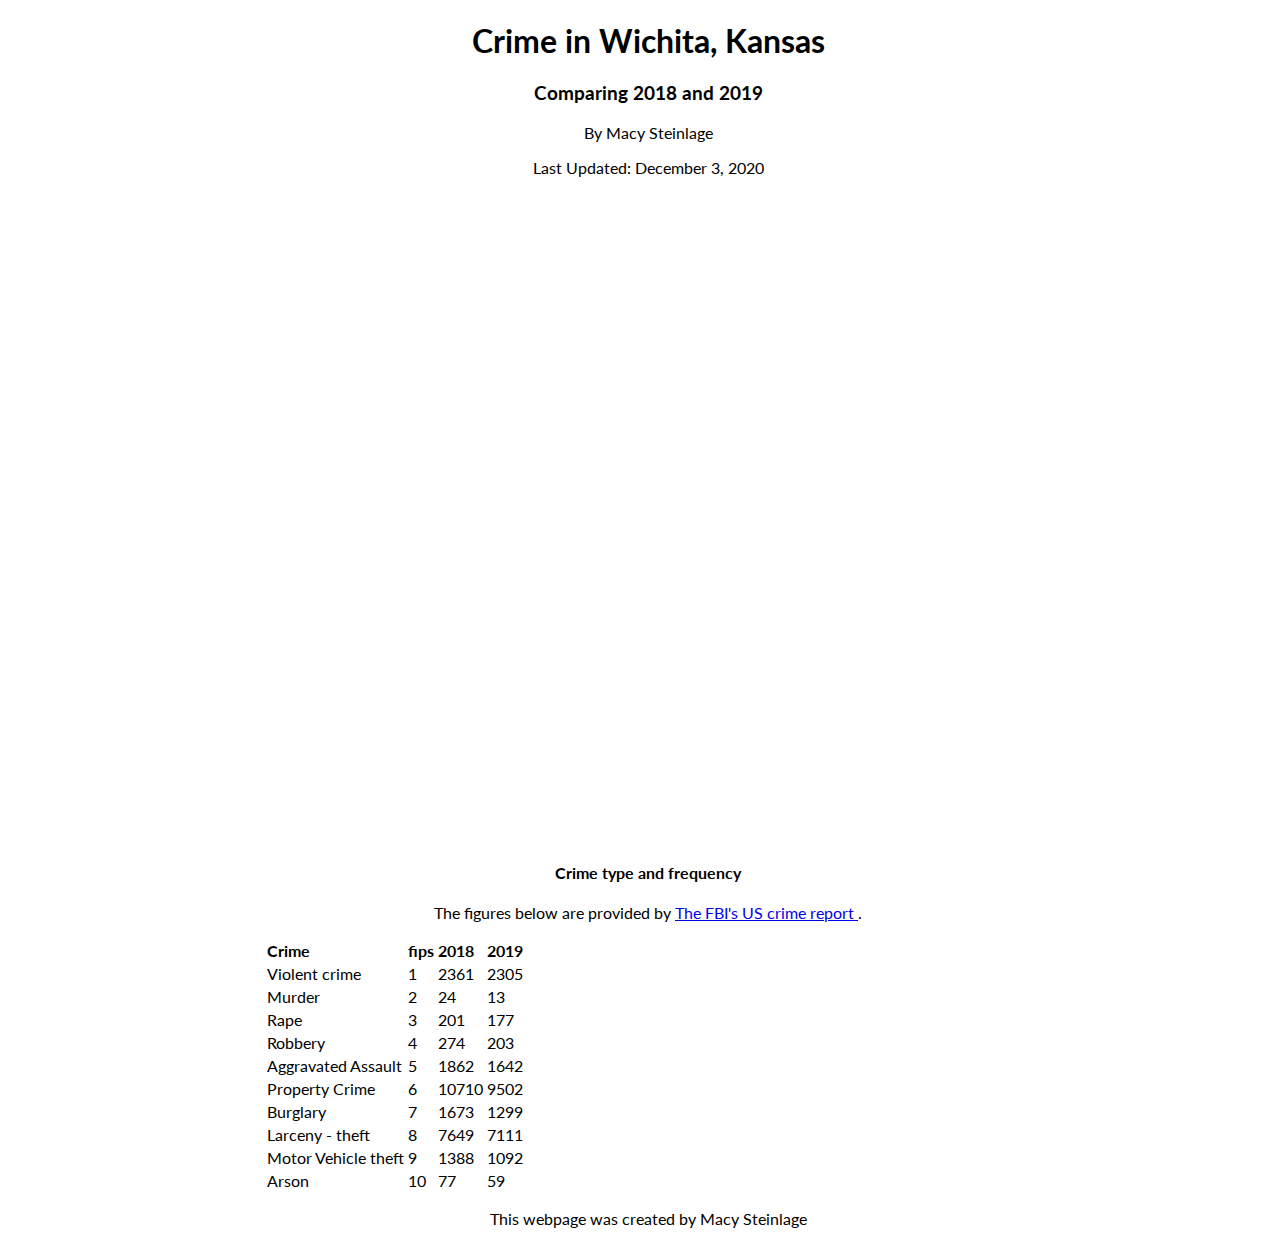
==== index.html @ 2e3378d9 "Rename MC 196 Project 2.html to index.html" ====
<!DOCTYPE html>
<html lang="en">
<head>
    <meta charset="UTF-8">
    <meta name="viewport" content="width=device-width, initial-scale=1.0">
    <title>MC 196 Project 2</title>
    <link rel="preconnect" href="https://fonts.gstatic.com">
    <link href="https://fonts.googleapis.com/css2?family=Lato&display=swap" rel="stylesheet">
    <link rel="stylesheet" href="project2.css">
    <link rel="stylesheet" type="text/css" href="https://cdn.datatables.net/v/dt/jq-3.3.1/dt-1.10.22/datatables.min.css"/>  
    <script type="text/javascript" src="https://cdn.datatables.net/v/dt/jq-3.3.1/dt-1.10.22/datatables.min.js"></script>
    <script src="https://code.highcharts.com/highcharts.js"></script>
    <script src="https://code.highcharts.com/highcharts-more.js"></script>
    <script src="https://code.highcharts.com/modules/dumbbell.js"></script> 
    <script src="https://code.highcharts.com/modules/lollipop.js"></script>
    <script src="main.js"></script>
</head>
<body>
    <h1>Crime in Wichita, Kansas</h1>
    <h3>Comparing 2018 and 2019</h3>
    <p>By Macy Steinlage</p>
    <p>Last Updated: December 3, 2020</p>
    <br>
    <div id="chart"></div>
    <div class="container">

         <h4>Crime type and frequency</h4>
         <p>The figures below are provided by <a href="https://ucr.fbi.gov/crime-in-the-u.s/2019/">The FBI's US crime report </a>.</p>
        <table id="dt-table" style="text-align: left;">
            <thead>
                <tr>
                    <th>Crime</th>
                    <th>fips</th>
                    <th>2018</th>
                    <th>2019</th>
                </tr>
            </thead>
            <tbody>
                <tr>
                    <td>Violent crime</td>
                    <td>1</td>
                    <td>2361</td>
                    <td>2305</td>
                </tr>
                <tr>
                    <td>Murder</td>
                    <td>2</td>
                    <td>24</td>
                    <td>13</td>
                </tr>
                <tr>
                    <td>Rape</td>
                    <td>3</td>
                    <td>201</td>
                    <td>177</td>
                </tr>
                <tr>
                    <td>Robbery</td>
                    <td>4</td>
                    <td>274</td>
                    <td>203</td>
                </tr>
                <tr>
                    <td>Aggravated Assault</td>
                    <td>5</td>
                    <td>1862</td>
                    <td>1642</td>
                </tr>
                <tr>
                    <td>Property Crime</td>
                    <td>6</td>
                    <td>10710</td>
                    <td>9502</td>
                </tr>
                <tr>
                    <td>Burglary</td>
                    <td>7</td>
                    <td>1673</td>
                    <td>1299</td>
                </tr>
                <tr>
                    <td>Larceny - theft</td>
                    <td>8</td>
                    <td>7649</td>
                    <td>7111</td>
                </tr>
                <tr>
                    <td>Motor Vehicle theft</td>
                    <td>9</td>
                    <td>1388</td>
                    <td>1092</td>
                </tr>
                <tr>
                    <td>Arson</td>
                    <td>10</td>
                    <td>77</td>
                    <td>59</td>
                </tr>
            </tbody>   
         </table>
    </div>

    
    <footer>
        <p>This webpage was created by Macy Steinlage</p>
    </footer>
    
</body>
</html>
---- project2.css ----
body {
    width: 60%;
    padding: 0 20%;
    text-align: center;
    font-family: 'Lato', sans-serif;
}
    
#chart {
    height: 70vh;
}
    
.container {
    text-align: center;
}
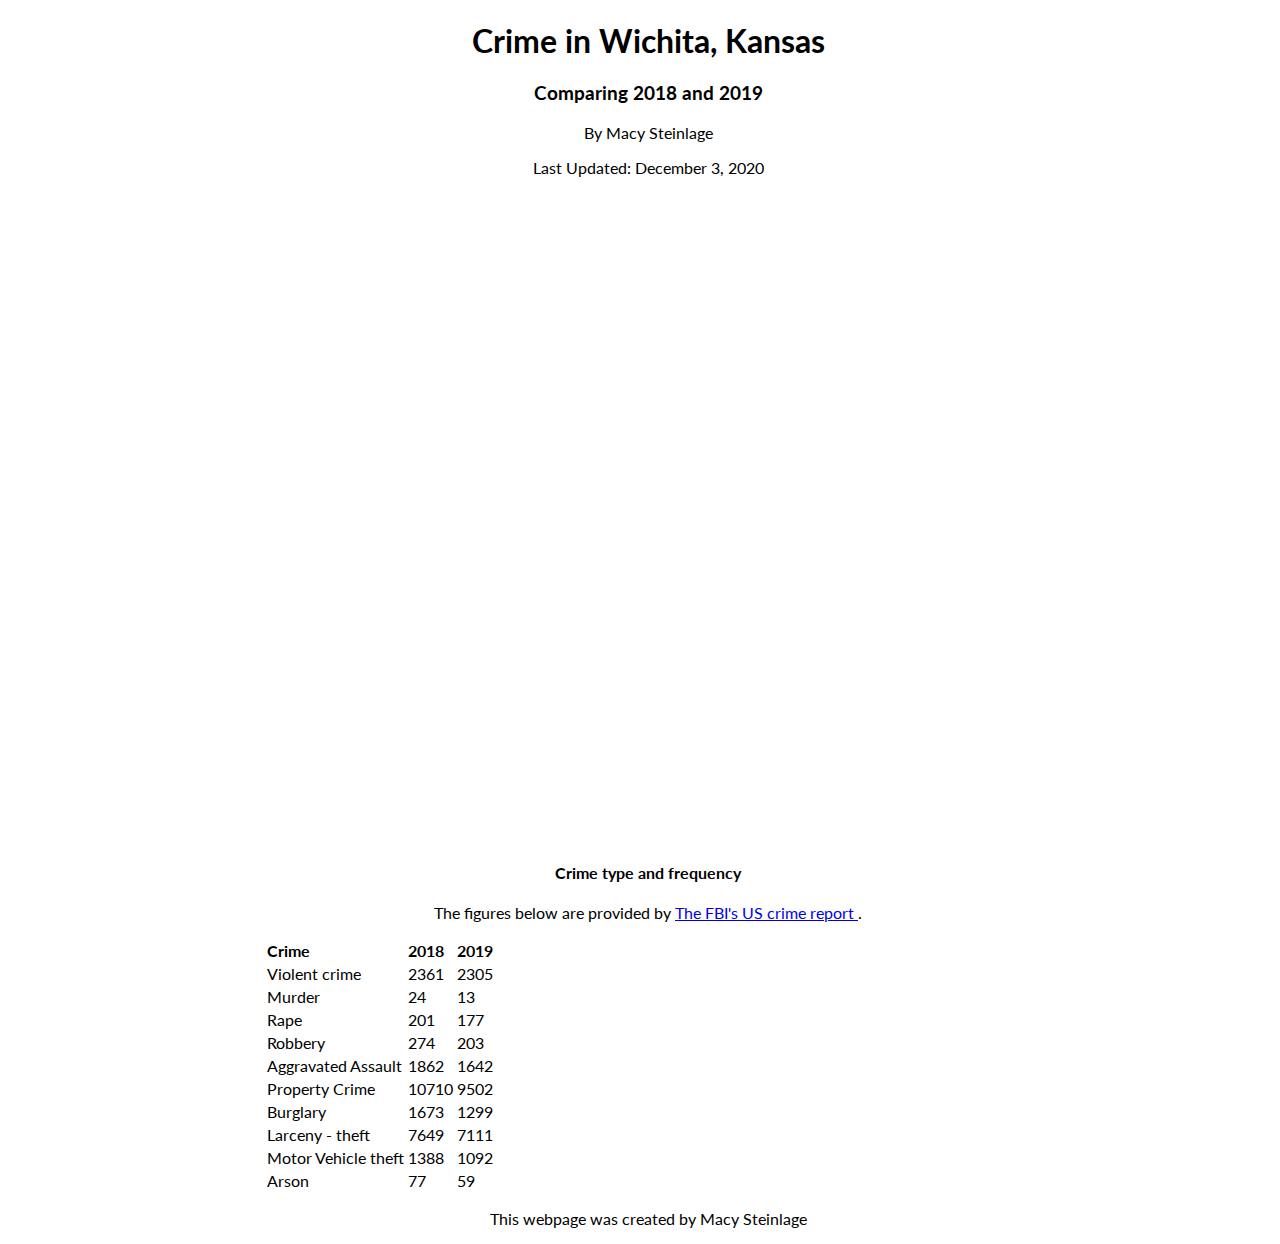
==== commit f8307470: "Update index.html" ====
--- a/index.html
+++ b/index.html
@@ -3,7 +3,7 @@
 <head>
     <meta charset="UTF-8">
     <meta name="viewport" content="width=device-width, initial-scale=1.0">
-    <title>MC 196 Project 2</title>
+    <title>Project 2</title>
     <link rel="preconnect" href="https://fonts.gstatic.com">
     <link href="https://fonts.googleapis.com/css2?family=Lato&display=swap" rel="stylesheet">
     <link rel="stylesheet" href="project2.css">
@@ -30,7 +30,6 @@
             <thead>
                 <tr>
                     <th>Crime</th>
-                    <th>fips</th>
                     <th>2018</th>
                     <th>2019</th>
                 </tr>
@@ -38,61 +37,51 @@
             <tbody>
                 <tr>
                     <td>Violent crime</td>
-                    <td>1</td>
                     <td>2361</td>
                     <td>2305</td>
                 </tr>
                 <tr>
                     <td>Murder</td>
-                    <td>2</td>
                     <td>24</td>
                     <td>13</td>
                 </tr>
                 <tr>
                     <td>Rape</td>
-                    <td>3</td>
                     <td>201</td>
                     <td>177</td>
                 </tr>
                 <tr>
                     <td>Robbery</td>
-                    <td>4</td>
                     <td>274</td>
                     <td>203</td>
                 </tr>
                 <tr>
                     <td>Aggravated Assault</td>
-                    <td>5</td>
                     <td>1862</td>
                     <td>1642</td>
                 </tr>
                 <tr>
                     <td>Property Crime</td>
-                    <td>6</td>
                     <td>10710</td>
                     <td>9502</td>
                 </tr>
                 <tr>
                     <td>Burglary</td>
-                    <td>7</td>
                     <td>1673</td>
                     <td>1299</td>
                 </tr>
                 <tr>
                     <td>Larceny - theft</td>
-                    <td>8</td>
                     <td>7649</td>
                     <td>7111</td>
                 </tr>
                 <tr>
                     <td>Motor Vehicle theft</td>
-                    <td>9</td>
                     <td>1388</td>
                     <td>1092</td>
                 </tr>
                 <tr>
                     <td>Arson</td>
-                    <td>10</td>
                     <td>77</td>
                     <td>59</td>
                 </tr>
